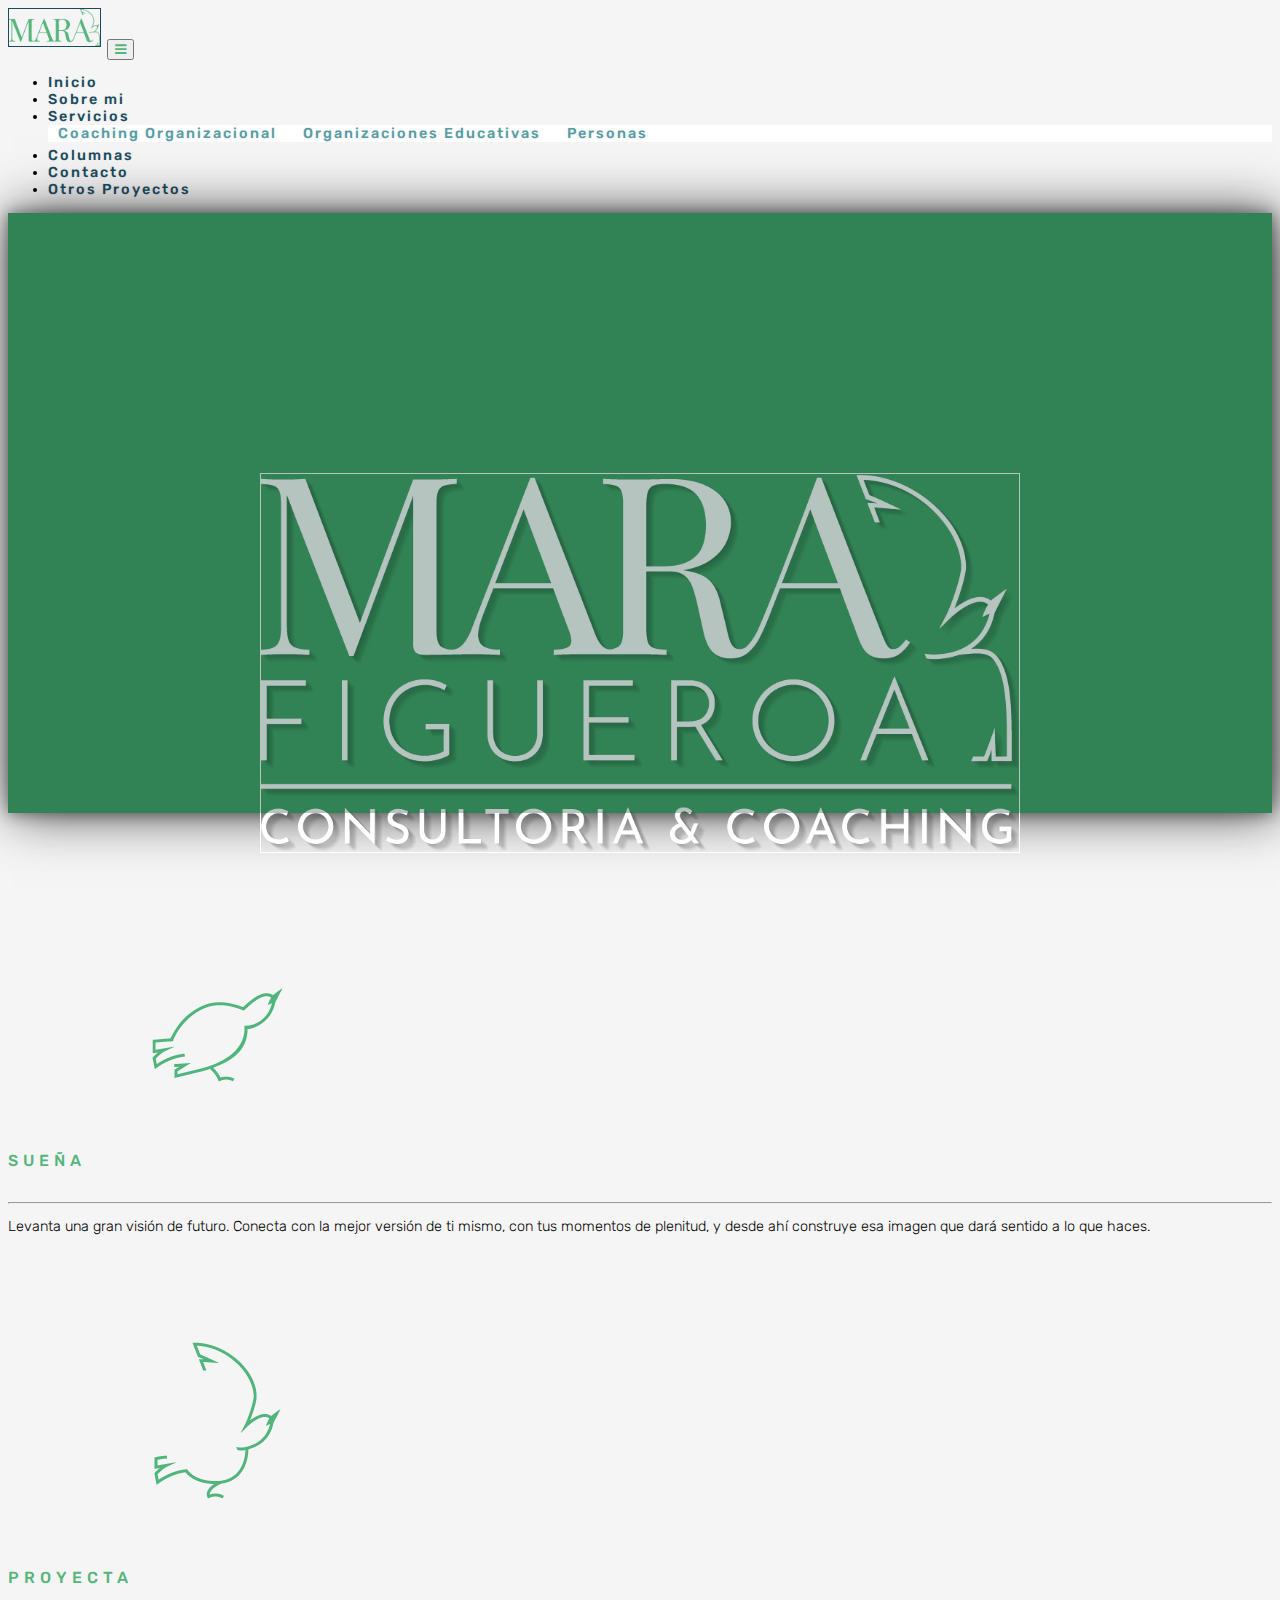
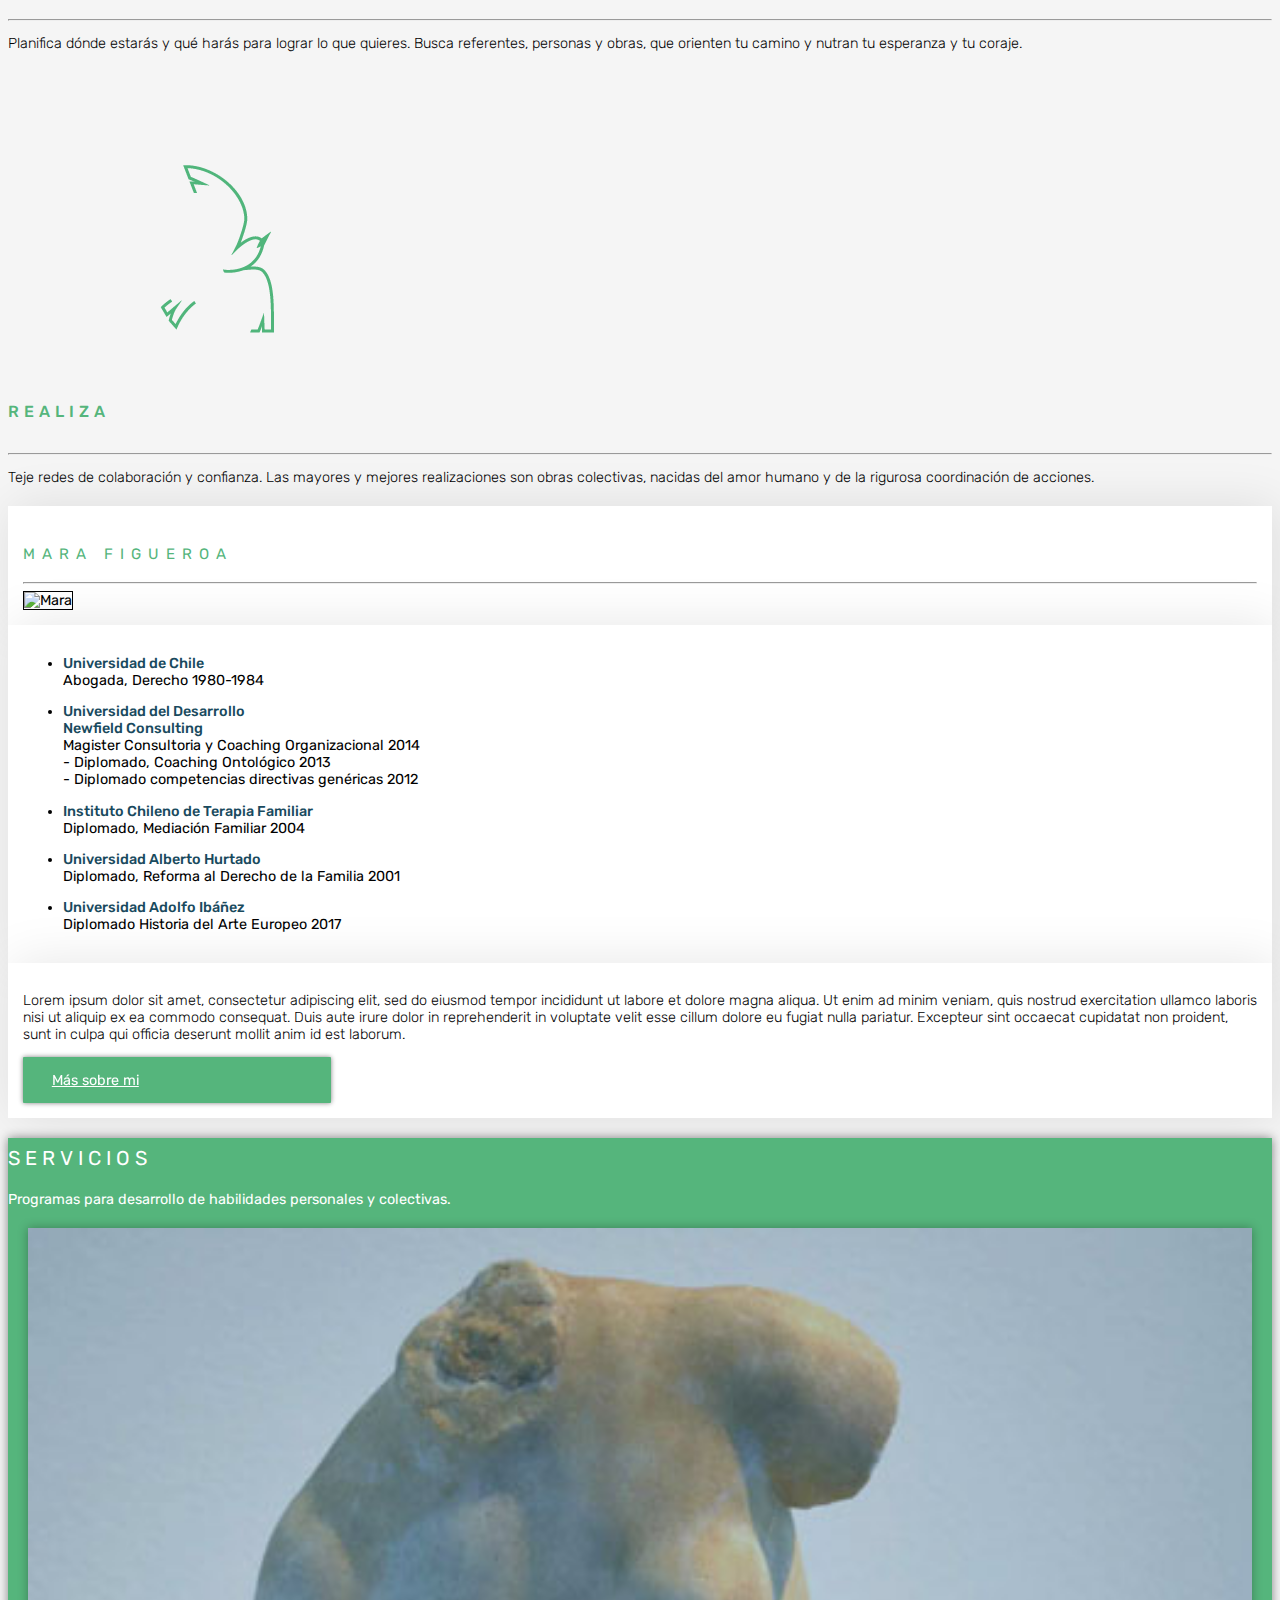
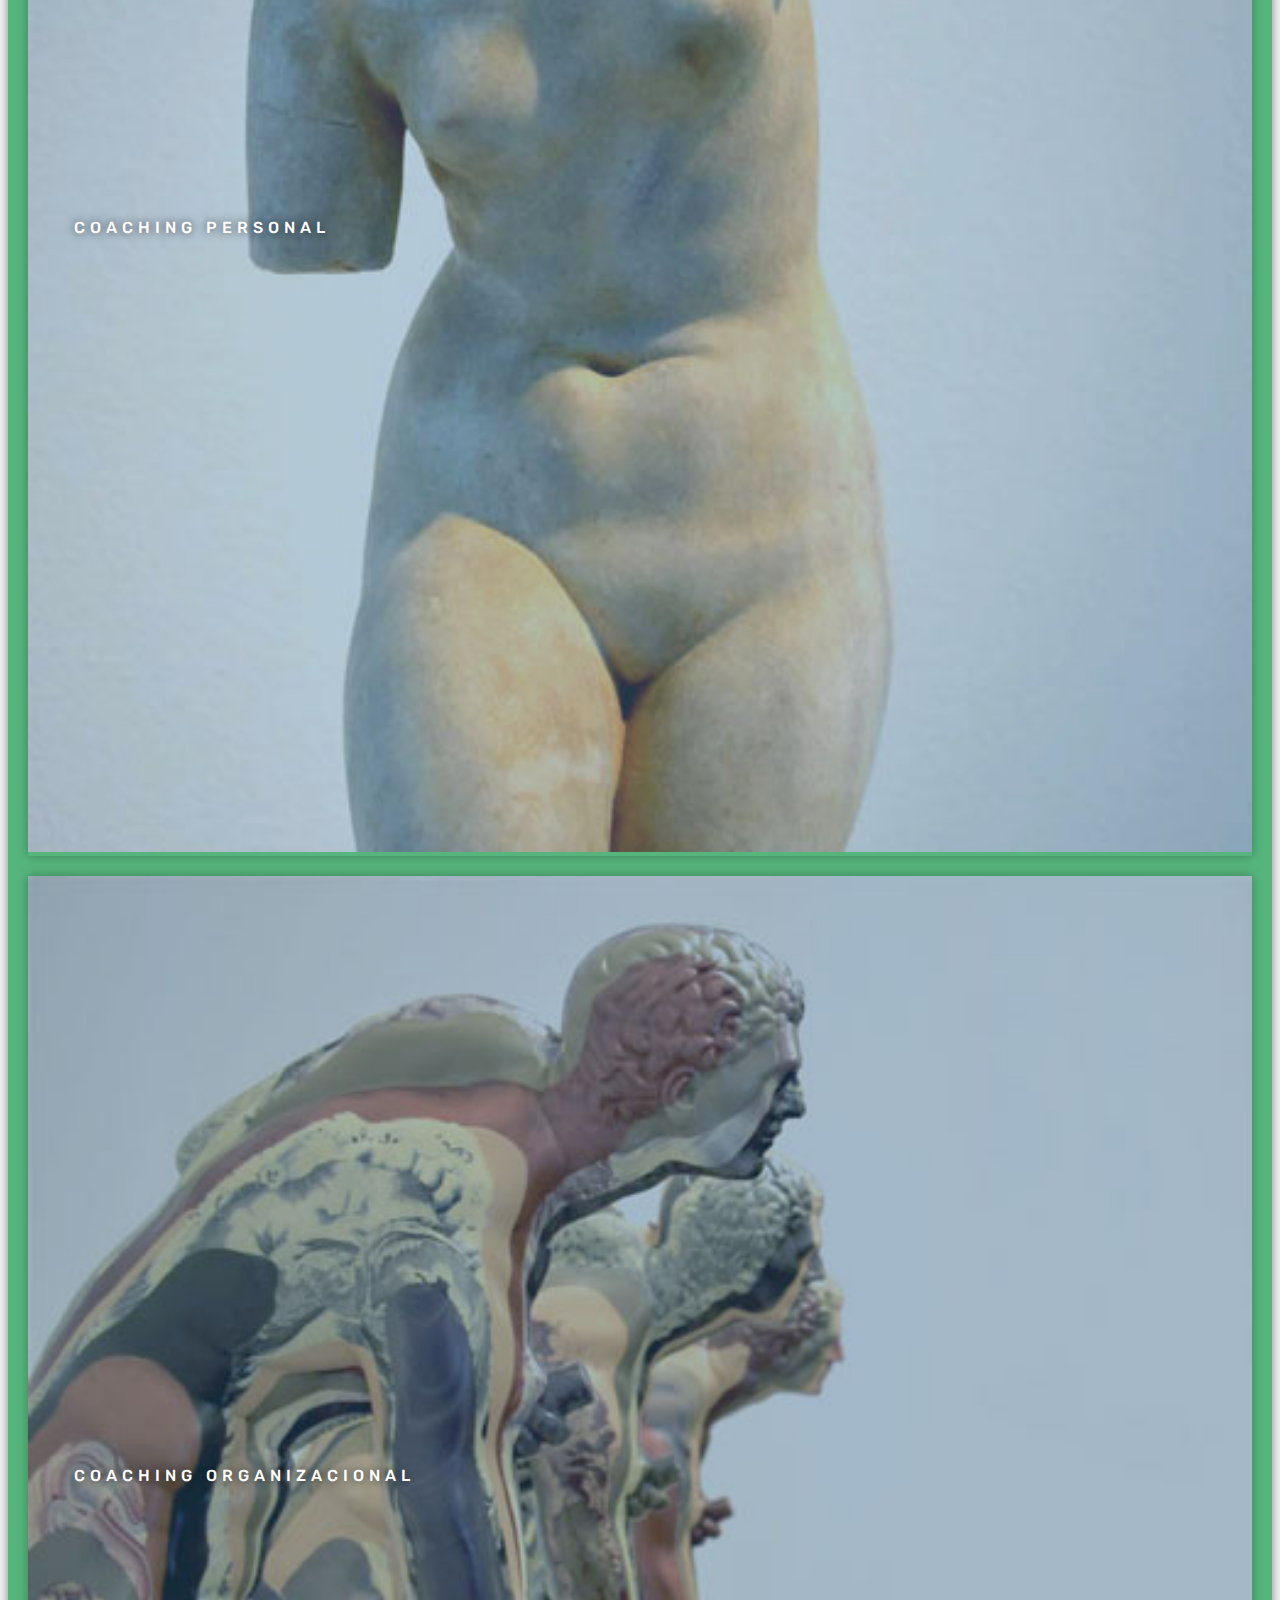
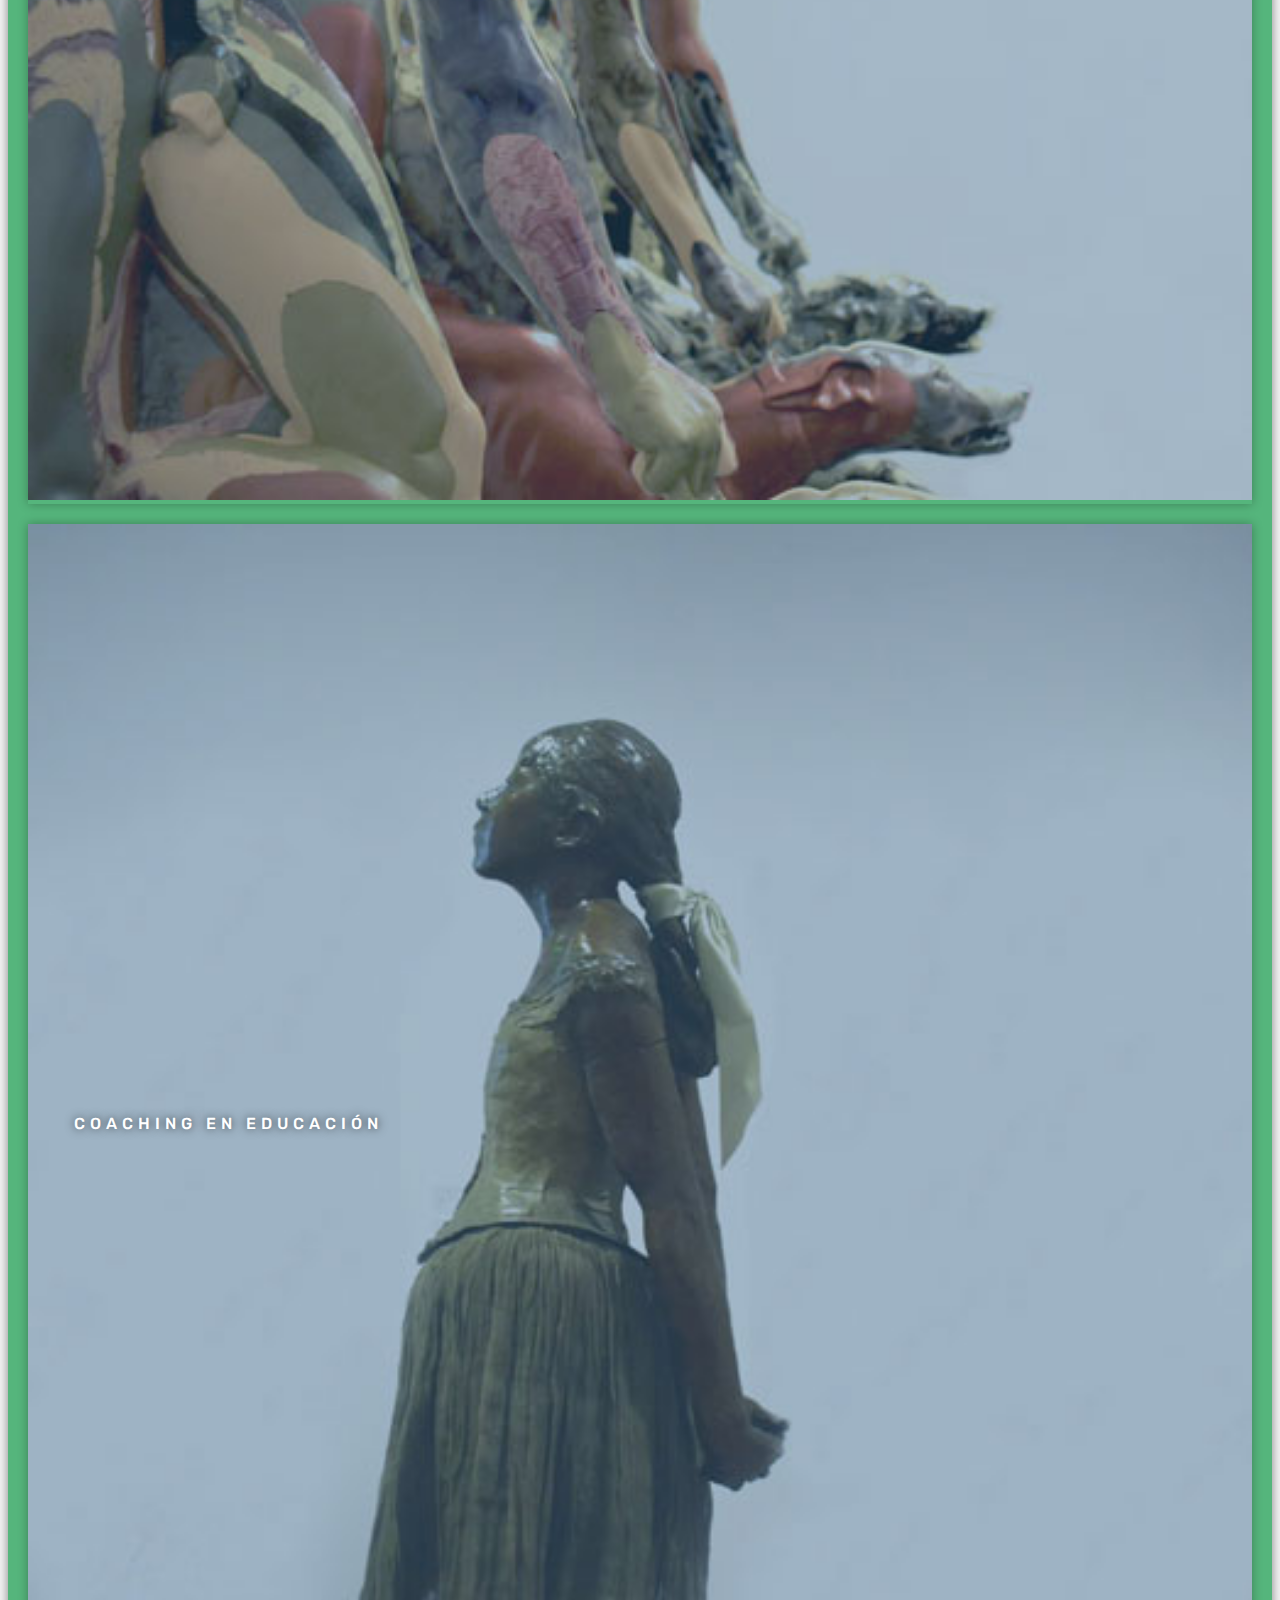
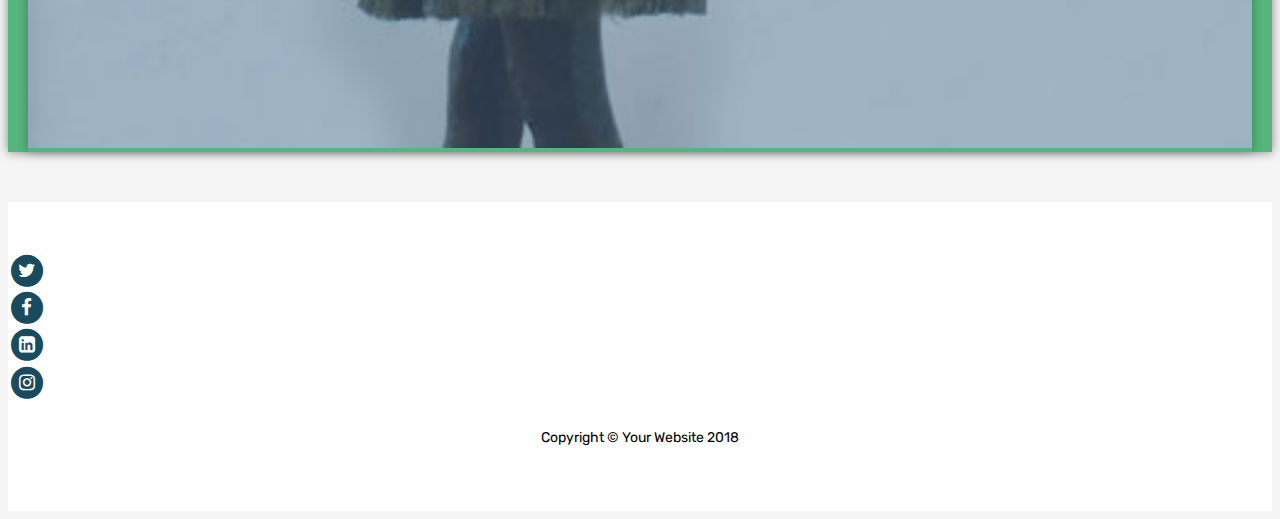
==== index.html @ 0c25e63d "Add files via upload" ====
<!doctype html>
<html lang="en">
  <head>
    <!-- Required meta tags -->
    <meta charset="utf-8">
    <meta name="viewport" content="width=device-width, initial-scale=1, shrink-to-fit=no">

    <!-- Bootstrap CSS -->
    <link rel="stylesheet" href="https://stackpath.bootstrapcdn.com/bootstrap/4.1.2/css/bootstrap.min.css" integrity="sha384-Smlep5jCw/wG7hdkwQ/Z5nLIefveQRIY9nfy6xoR1uRYBtpZgI6339F5dgvm/e9B" crossorigin="anonymous">
    <link rel="stylesheet" href="style.css">

<link href="vendor/font-awesome/css/font-awesome.min.css" rel="stylesheet" type="text/css">
    <title>Mara Figueroa Coaching</title>
  </head>
  <body>

    <!-- Navigation -->
    <nav class="navbar navbar-expand-lg fixed-top  " id="mainNav">
      <div class="container">
        <a class="navbar-brand" href="index.html"><img src="img/logo2.png" border="1" alt="Mara" width=90.56px height=36.75px></a>
        <button class="navbar-toggler navbar-toggler-right" type="button" data-toggle="collapse" data-target="#navbarResponsive" aria-controls="navbarResponsive" aria-expanded="false" aria-label="Toggle navigation">

          <i class="fa fa-bars"></i>
        </button>
        <div class="collapse navbar-collapse justify-content-center" id="navbarResponsive">
          <ul class="navbar-nav ml-auto">
            <li class="nav-item cl-effect-4"   >
              <a class="nav-link js-scroll-trigger" href="#Home">Inicio</a>
            </li>
            <li class="nav-item cl-effect-4"  >
              <a class="nav-link "  href="about.html">Sobre mi</a>
            </li>

     <li class="nav-item dropdown">
       <a class="nav-link dropdown-toggle" href="#" id="navbarDropdownMenuLink" role="button" data-toggle="dropdown" aria-haspopup="true" aria-expanded="false">
         Servicios
       </a>
       <div class="dropdown-menu" aria-labelledby="navbarDropdownMenuLink">
         <a class="dropdown-item" href="#">&nbsp Coaching Organizacional &nbsp</a>
         <a class="dropdown-item" href="#">&nbsp Organizaciones Educativas &nbsp</a>
         <a class="dropdown-item" href="#">&nbsp Personas &nbsp</a>
       </div>
     </li>
            <li class="nav-item cl-effect-4">
              <a class="nav-link" href="post.html">Columnas</a>
              <li class="nav-item cl-effect-4">
                <a class="nav-link" href="contact.html">Contacto</a>
                <li class="nav-item cl-effect-4">
                  <a class="nav-link "  href="#">Otros Proyectos</a>
                </li>
            </li>
          </ul>
        </div>
      </div>
    </nav>

    <!-- Page Header -->
    <header class="masthead" style="background-image: url('img/portada.jpg')" id="Home">
      <div class="overlay"></div>
      <div class="container">
        <div class="row">

          <div class="col-lg-4 col-sm-6 col-header">
            <div class="site-heading">
<img class="sr-button"src="img/logo.png" border="1" alt="Mara" width="60%" height="60%">



            </div>

          </div>
        </div>

      </div>
    </header>

    <!-- Main Content -->

    <!-- Conceptos Clave-->
      <div class="container">
            <div class="row">
                  <div class="col-lg-12 col-md-10 mx-auto">
            <div class="card-group">
                  <div class="card text-center border-white">
                  <img class="card-img-top sr-icons" src="img/suprore-01.png" alt="Card image cap">
                  <div class="card-body">
                    <h4 class="card-title">Sueña</h4><hr>
                    <p class="card-text">Levanta una gran visión de futuro. Conecta con la mejor versión de ti mismo, con tus momentos de plenitud, y desde ahí construye esa imagen que dará sentido a lo que haces.</p>
                  </div>
                </div>


                  <div class="card text-center border-white" >
                  <img class="card-img-top sr-icons" src="img/suprore-03.png" alt="Card image cap">
                  <div class="card-body">
                    <h4 class="card-title">Proyecta</h4><hr>
                    <p class="card-text">Planifica dónde estarás y qué harás para lograr lo que quieres. Busca referentes, personas y obras, que orienten tu camino y nutran tu esperanza y tu coraje.</br> &nbsp </p>
                  </div>
                </div>


                  <div class="card text-center border-white" >
                  <img class="card-img-top sr-icons" src="img/suprore-02.png" alt="Card image cap">
                  <div class="card-body">
                    <h4 class="card-title">Realiza</h4><hr>
                    <p class="card-text">Teje redes de colaboración y confianza. Las mayores y mejores realizaciones son obras colectivas, nacidas del amor humano y de la rigurosa coordinación de acciones.</p>

                </div>
                  </div>
                </div>
              </div>
              </div>
        </div>


<!-- Presentación Personal-->
    <div class="container" >
      <div class="row">

          <div class="col-lg-4 col-md-10 mx-auto  sr-icon col-shadowed"><h2>Mara Figueroa</h2><hr>
              <img src="img/Mara.png" border="1" alt="Mara" width=352px height=506px>
          </div>
          <div class="col-lg-4 col-md-10 mx-auto  sr-icon col-shadowed">

            <ul class="list-group list-group-flush">
      <li class="list-group-item bg-transparent"><p class="listtitle">Universidad de Chile</p>
    Abogada, Derecho 1980-1984
      </li>
      <li class="list-group-item"><p class="listtitle">Universidad del Desarrollo </br>Newfield Consulting</p>
      Magister Consultoria y Coaching Organizacional 2014 </br>- Diplomado, Coaching Ontológico 2013</br>- Diplomado competencias directivas genéricas 2012
      </li>
      <li class="list-group-item bg-transparent"><p class="listtitle">Instituto Chileno de Terapia Familiar</p>Diplomado, Mediación Familiar 2004</li>
      <li class="list-group-item bg-transparent"><p class="listtitle">Universidad Alberto Hurtado</p>Diplomado, Reforma al Derecho de la Familia 2001
      </li>
<li class="list-group-item bg-transparent"><p class="listtitle">Universidad Adolfo Ibáñez</p>Diplomado Historia del Arte Europeo 2017  </li>
      </ul>
      </div>
          <div class="col-lg-4 col-md-10 mx-auto  sr-icon col-shadowed">


              <p style="font-weight:300;">Lorem ipsum dolor sit amet, consectetur adipiscing elit, sed do eiusmod tempor incididunt ut labore et dolore magna aliqua. Ut enim ad minim veniam, quis nostrud exercitation ullamco laboris nisi ut aliquip ex ea commodo consequat. Duis aute irure dolor in reprehenderit in voluptate velit esse cillum dolore eu fugiat nulla pariatur. Excepteur sint occaecat cupidatat non proident, sunt in culpa qui officia deserunt mollit anim id est laborum.
        </p>  <a class="btn button button--wapasha button--text-thick button--inverted" href="about.html" role="button">Más sobre mi</a>

          </div>
        </div>
      </div>

      <!-- Servicios -->


      <div class="jumbotron jumbotron-fluid">
        <div class="container">
          <h1 class="display-4">Servicios</h1>
          <p class="lead">Programas para desarrollo de habilidades personales y colectivas.</p>
          <div class="row">

              <div class="container">

                <div class="row ">
                  <div class="col-lg-4">
                    <a class="portfolio-item sr-icon" href="#">
                      <span class="caption">
                        <span class="caption-content">
                            <h4>Coaching Personal</h4>
                        </span>
                      </span>
                      <img class="img-fluid" src="img/2b.jpg" width="100%"alt="">
                    </a>
                  </div>
                  <div class="col-lg-4">
                    <a class="portfolio-item sr-icon" href="#">
                      <span class="caption">
                        <span class="caption-content">
                          <h4>Coaching Organizacional</h4>
                        </span>
                      </span>
                      <img class="img-fluid" src="img/1a.jpg" width="100%"alt="">
                    </a>
                  </div>

                  <div class="col-lg-4">
                    <a class="portfolio-item sr-icon" href="#">
                      <span class="caption">
                        <span class="caption-content">
                          <h4 >Coaching en Educación</h4>
                        </span>
                      </span>
                      <img class="img-fluid" src="img/3c.jpg" width="100%"alt="">
                    </a>
                  </div>
                  </div>
                </div>
              </div>



          </div>
        </div>
      </div>

<!-- Footer -->
<footer>
      <div class="container">
        <div class="row">
          <div class="col-lg-8 col-md-10 mx-auto">
            <ul class="list-inline text-center">
              <li class="list-inline-item">
                <a href="#">
                  <span class="fa-stack fa-lg  sr-contact">
                    <i class="fa fa-circle fa-stack-2x"></i>
                    <i class="fa fa-twitter fa-stack-1x fa-inverse"></i>
                  </span>
                </a>
              </li>
              <li class="list-inline-item">
                <a href="#">
                  <span class="fa-stack fa-lg  sr-contact">
                    <i class="fa fa-circle fa-stack-2x "></i>
                    <i class="fa fa-facebook fa-stack-1x fa-inverse"></i>
                  </span>
                </a>
              </li>
              <li class="list-inline-item">
                <a href="#">
                  <span class="fa-stack fa-lg  sr-contact">
                    <i class="fa fa-circle fa-stack-2x"></i>
                    <i class="fa fa-linkedin-square fa-stack-1x fa-inverse"></i>
                  </span>
                </a>
              </li>
              <li class="list-inline-item">
                <a href="#">
                  <span class="fa-stack fa-lg  sr-contact">
                    <i class="fa fa-circle fa-stack-2x "></i>
                    <i class="fa fa-instagram fa-stack-1x fa-inverse "></i>
                  </span>
                </a>
              </li>
            </ul>
            <p class="copyright text-muted">Copyright &copy; Your Website 2018</p>

          </div>
        </div>
      </div>
    </footer>

    <!-- Bootstrap core JavaScript -->
    <script src="vendor/jquery/jquery.min.js"></script>
    <script src="https://cdnjs.cloudflare.com/ajax/libs/popper.js/1.14.3/umd/popper.min.js" integrity="sha384-ZMP7rVo3mIykV+2+9J3UJ46jBk0WLaUAdn689aCwoqbBJiSnjAK/l8WvCWPIPm49" crossorigin="anonymous"></script>
    <script src="https://stackpath.bootstrapcdn.com/bootstrap/4.1.3/js/bootstrap.min.js" integrity="sha384-ChfqqxuZUCnJSK3+MXmPNIyE6ZbWh2IMqE241rYiqJxyMiZ6OW/JmZQ5stwEULTy" crossorigin="anonymous"></script>

    <!-- Plugin JavaScript -->
    <script src="vendor/jquery-easing/jquery.easing.min.js"></script>
    <script src="vendor/scrollreveal/scrollreveal.min.js"></script>


    <!-- Custom scripts for this template -->
      <script src="js/creative.js"></script>

  </body>

</html>
---- style.css ----
@import url('https://fonts.googleapis.com/css?family=Rubik:300,300i,400,400i,500');


body{font-size:10.8pt;
	background:whitesmoke;
	font-family: 'Rubik', sans-serif;}

h1{font-weight: 400;letter-spacing: 5px;font-variant-caps: all-small-caps;}
h2{color:#55B57C;	font-variant-caps: all-small-caps;	letter-spacing: 7px;font-weight: 400;}
h4{color:#55B57C;	font-size: 1.6em;line-height: 25px;font-weight: 500;font-variant-caps: all-small-caps;letter-spacing: 5px}

.card p{
font-weight: 300;}
.card-group{margin-bottom: 20px;}

/* NAVBAR*/

nav img {margin-bottom: 7px}
.dropdown-menu{background-color: white;margin-bottom: 5px;}
.dropdown-menu a{color:#549DA3}
.dropdown-menu a:hover{color:#55B57C;}
nav a {
	position: relative;
	margin-right: 2px;
	margin-bottom: 0px;
	outline: none;
	color: #194A5E;
	text-decoration: none;
	letter-spacing: 2px;
	font-weight: 500;
	text-shadow: 0 0 2px rgba(0,0,0,0.1);
	-webkit-transition: all 0.4s;
	-moz-transition: all 0.4s;
	transition: all 0.4s;
}
	nav a:hover{color:#55B57C; }

.bg-mara{background-color: whitesmoke;font-size: 0.85em;
		opacity:0.95;
    box-shadow: 0px 0px 15px black;}
.bg-trans{background-color:whitesmoke;box-shadow: 0px 0px 15px black;}
.bg-trans a{margin:10px;}
.bg-trans .dropdown-item{margin:0px}
.navbar-toggler{	color: #55B57C;}
/* Effect 4: bottom border enlarge */

.cl-effect-4 a::after {
	position: absolute;
	top: 90%;
	left: 0;
	width: 100%;
	height: 4px;
	background: #194A5E;
	content: '';
	opacity: 0;
	-webkit-transition: height 0.3s, opacity 0.3s, -webkit-transform 0.3s;
	-moz-transition: height 0.3s, opacity 0.3s, -moz-transform 0.3s;
	transition: height 0.3s, opacity 0.3s, transform 0.3s;
	-webkit-transform: translateY(-8px);
	-moz-transform: translateY(-8px);
	transform: translateY(-8px);
}
.cl-effect-4 a:hover::after,
.cl-effect-4 a:focus::after {
	height: 2px;
	opacity: 0.5;
	-webkit-transform: translateY(0px);
	-moz-transform: translateY(0px);
	transform: translateY(0px);
}



/* HEADER*/
header.masthead {
  margin-bottom: 20px;
  background: no-repeat bottom center;
  background-color: #868e96;
  background-attachment: scroll;
  position: relative;
	background-blend-mode: overlay ;
  -webkit-background-size: cover;
  -moz-background-size: cover;
  -o-background-size: cover;
  background-size: cover;
	box-shadow: 0px 0px 15px gray;
}
.col-header{background-color:rgba(65,161,104,0.98);box-shadow: 5px 0px 50px rgba(22,22,22,0.8);height: 450px}
header.masthead .overlay {
  position: absolute;
  top: 0;
  left: 0;
  height: 100%;
  width: 100%;
  background-color: #093D27;
  opacity: 0.3;}
header.masthead .page-heading,
header.masthead .post-heading,
header.masthead .site-heading {
  padding: 225px 0 150px;
  color: white;}
header.masthead .site-heading h4 {margin-top: 10px;font-weight: 300;
color:white;opacity:0.5;}
header.masthead .site-heading
{text-align: center;}
@media only screen and (min-width: 768px) {
	div.col-header{height:600px}
	header.masthead .site-heading h4 {font-weight: 500;}
	header.masthead{background: no-repeat top center;background-attachment: fixed;  background-color: #868e96;}
  header.masthead .site-heading {padding: 260px 0;}
}



/* JUMBOTRON*/
.jumbotron {
  margin-bottom: 50px;
  background: no-repeat bottom center;
  background-color: #55B57C;
	background-blend-mode: hard-light ;
	color:white;
	background-attachment: fixed;
  position: relative;
  -webkit-background-size: cover;
  -moz-background-size: cover;
  -o-background-size: cover;
  background-size: cover;
	box-shadow: 0px 0px 10px gray;
}
.jumbotron h1{color: white}


/* FOOTER*/
footer {background: white; margin-top: 50px;font-size: 14px;
  padding: 50px 0 65px;
}
footer i{color:#194A5E;-webkit-transition: all 0.2s;
-moz-transition: all 0.2s;
transition: all 0.2s}
footer i:hover{color:#55B57C;
	-webkit-transition: all 0.2s;
	-moz-transition: all 0.2s;
	transition: all 0.2s;}
footer .list-inline {
  margin: 0;
  padding: 0;}
footer .copyright {
	margin-top: 2em;
  margin-bottom: 0;
  text-align: center;}

.derechos {font-size:8px; text-align: center;opacity: 0.1; color: gray;}
.derechos:hover{opacity: 0.3;text-decoration: none;}


/* Wapasha */

/* Common button styles */
.button {
	float: inherit;
	min-width: 150px;
	max-width: 250px;
	display: block;
	padding: 1em 2em;
	border-radius: 1px;
	border: none;
	background: none;
	color: inherit;
	vertical-align: middle;
	position: relative;
	z-index: 1;
	-webkit-backface-visibility: hidden;
	-moz-osx-font-smoothing: grayscale;
}
.button:focus {
	outline: none;
}
.button > span {
	vertical-align: middle;
}
.button.button--wapasha {
	background: #37474f;
	color: #fff;
	-webkit-transition: background-color 0.3s, color 0.3s;
	transition: background-color 0.3s, color 0.3s;
}
.button--wapasha.button--inverted {	box-shadow: 0px 0px 5px gray;
	background: #55B57C;
	color: white;
}
.button--wapasha::before {
	content: '';
	position: absolute;
	top: 0;
	left: 0;
	width: 100%;
	height: 100%;
	border: 2px solid #194A5E;
	z-index: -1;
	border-radius: inherit;
	opacity: 0;
	-webkit-transform: scale3d(0.6, 0.6, 1);
	transform: scale3d(0.6, 0.6, 1);
	-webkit-transition: -webkit-transform 0.3s, opacity 0.3s;
	transition: transform 0.3s, opacity 0.3s;
	-webkit-transition-timing-function: cubic-bezier(0.75, 0, 0.125, 1);
	transition-timing-function: cubic-bezier(0.75, 0, 0.125, 1);
}

.button--wapasha.button--inverted:hover {box-shadow: 0px 0px 10px rgba(0,0,0,0);
	background-color: rgba(0,0,0,0);
	color: #55B57C;
}
.button--wapasha:hover::before {
	-webkit-transform: scale3d(1, 1, 1);
	transform: scale3d(1, 1, 1);
	opacity: 0.5;
}

/* PORTFOLIO*/
.portfolio-item {
  display: block;
	box-shadow: 0px 0px 10px rgba(0,0,0,0.3);
  position: relative;
  overflow: hidden;
  max-width: 530px;
  margin: auto auto 1rem;
}

.portfolio-item .caption {
  display: flex;
  height: 100%;
  width: 100%;
  background-color: rgba(33, 37, 41, 0);
  position: absolute;
  top: 0;
  bottom: 0;
  z-index: 1;
}
.portfolio-item .caption .caption-content {
  color: #fff;
  margin: auto 2rem 2rem;
}
.portfolio-item .caption .caption-content h4 {margin:14px;color:white;text-shadow: 0 0 10px rgba(0,0,0,0.7);
}

@media (min-width: 992px) {
  .portfolio-item {	border: 0px solid rgba(255,255,255,0);
		box-shadow: 0px 0px 10px rgba(0,0,0,0.3);
    max-width: none;
    margin: 20px;		-webkit-transition: all 0.3s;
			-moz-transition: all 0.3s;
			transition: all 0.3s;
  }
	.portfolio-item:hover .caption .caption-content h4 {transition: opacity 0.3s; color:#55B57C;	text-shadow: 0 0 10px rgba(0,0,0,0);
	}
	.portfolio-item:hover{	border: 2px solid rgba(25,74,94,0.4) ;margin: 0px;box-shadow: 0px 0px 10px rgba(0,0,0,0);
		-webkit-transition: all 0.2s;
	-moz-transition: all 0.2s;
	transition: all 0.2s;}
  .portfolio-item .caption {
    -webkit-transition: -webkit-clip-path 0.3s, background-color 0.3s;
    -webkit-clip-path: inset(0px);
    clip-path: inset(0px);
  }

  .portfolio-item .caption .caption-content {
    transition: opacity 0.3s;
		text-align: center;
		color:white;
		position: absolute;
		align-self:center;
	}

  .portfolio-item img {
    -webkit-transition: -webkit-clip-path 0.3s;
    -webkit-clip-path: inset(-1px);
    clip-path: inset(-1px);
  }
  .portfolio-item:hover img {
    -webkit-clip-path: inset(2rem);
    clip-path: inset(2rem);
  }
  .portfolio-item:hover .caption {
    background-color: rgba(255, 255, 255, 0.8);
    -webkit-clip-path: inset(2rem);
    clip-path: inset(2rem);
  }
}
.col-shadowed{background-color:rgba(255,255,255,1);box-shadow: 5px 0px 50px rgba(22,22,22,0.1);align-self: center;padding: 15px;}
.listtitle{color:#194A5E;font-weight:500;margin-bottom: 0px}
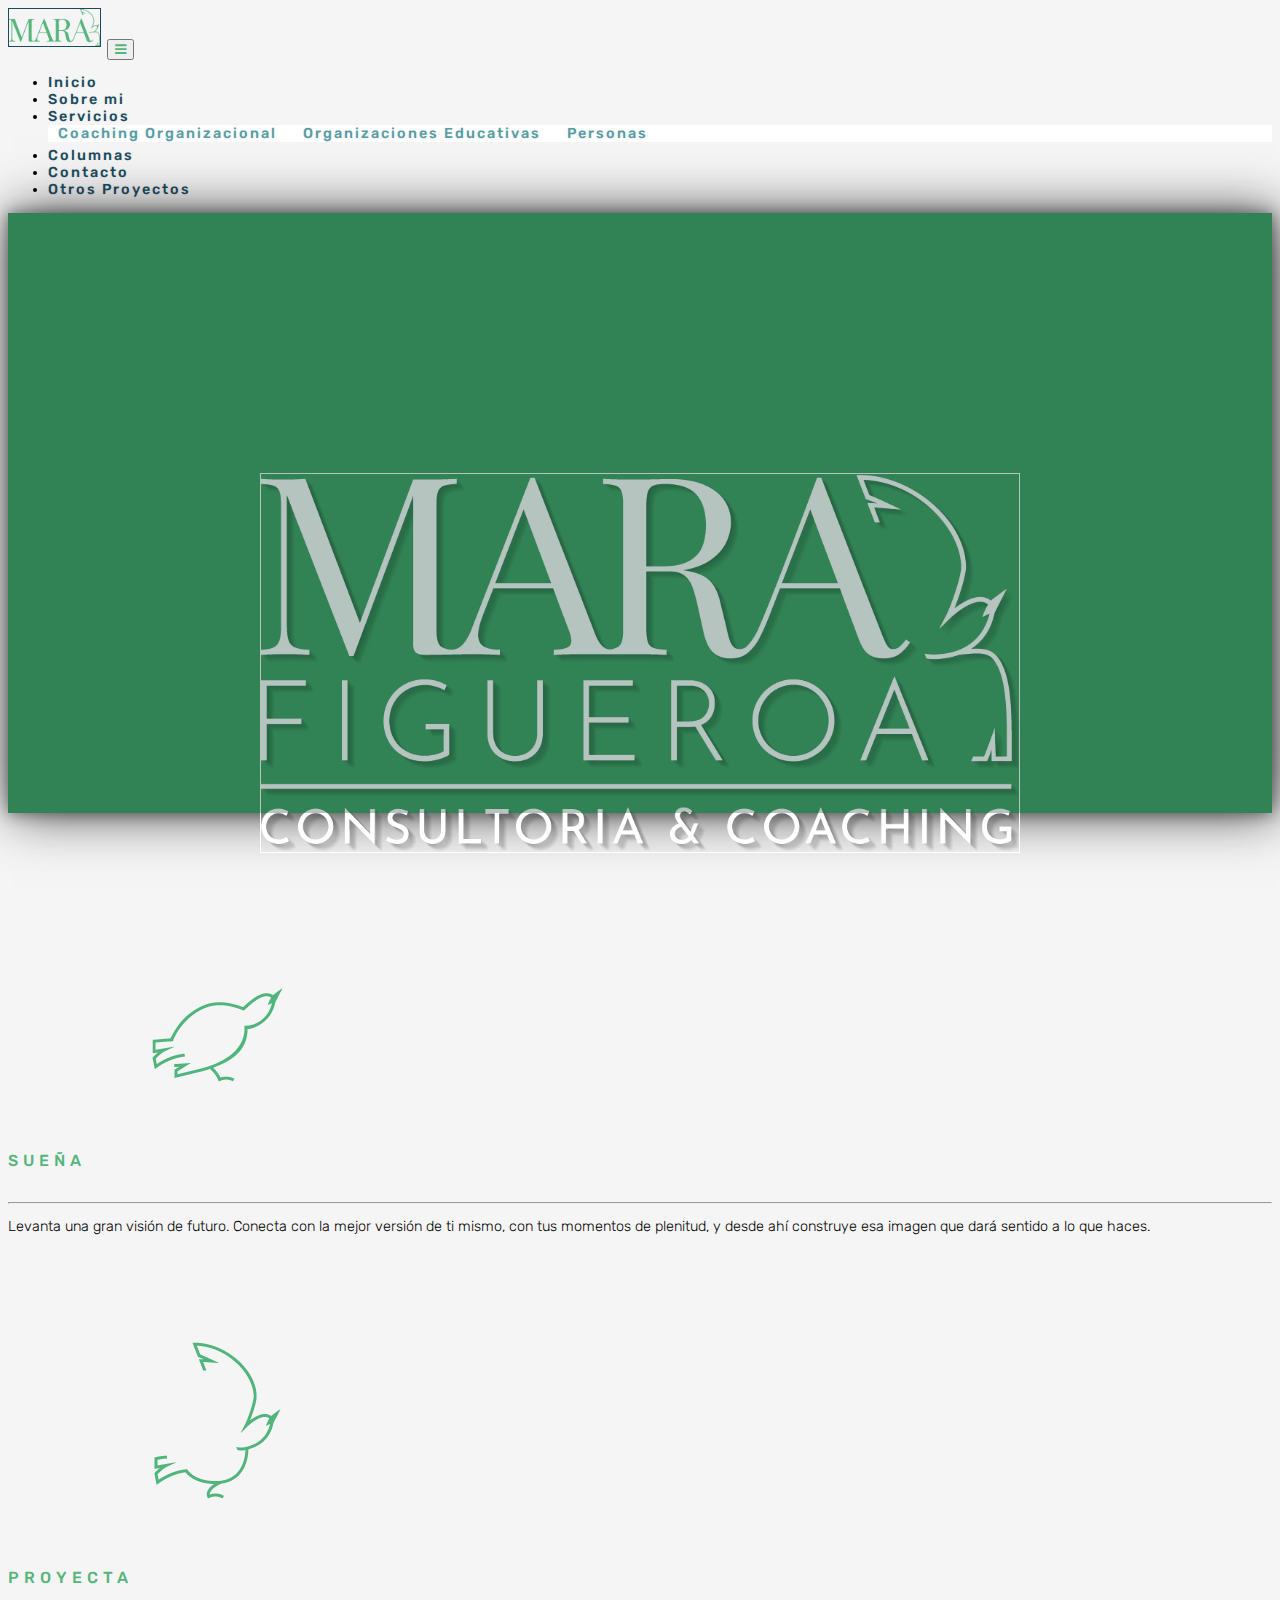
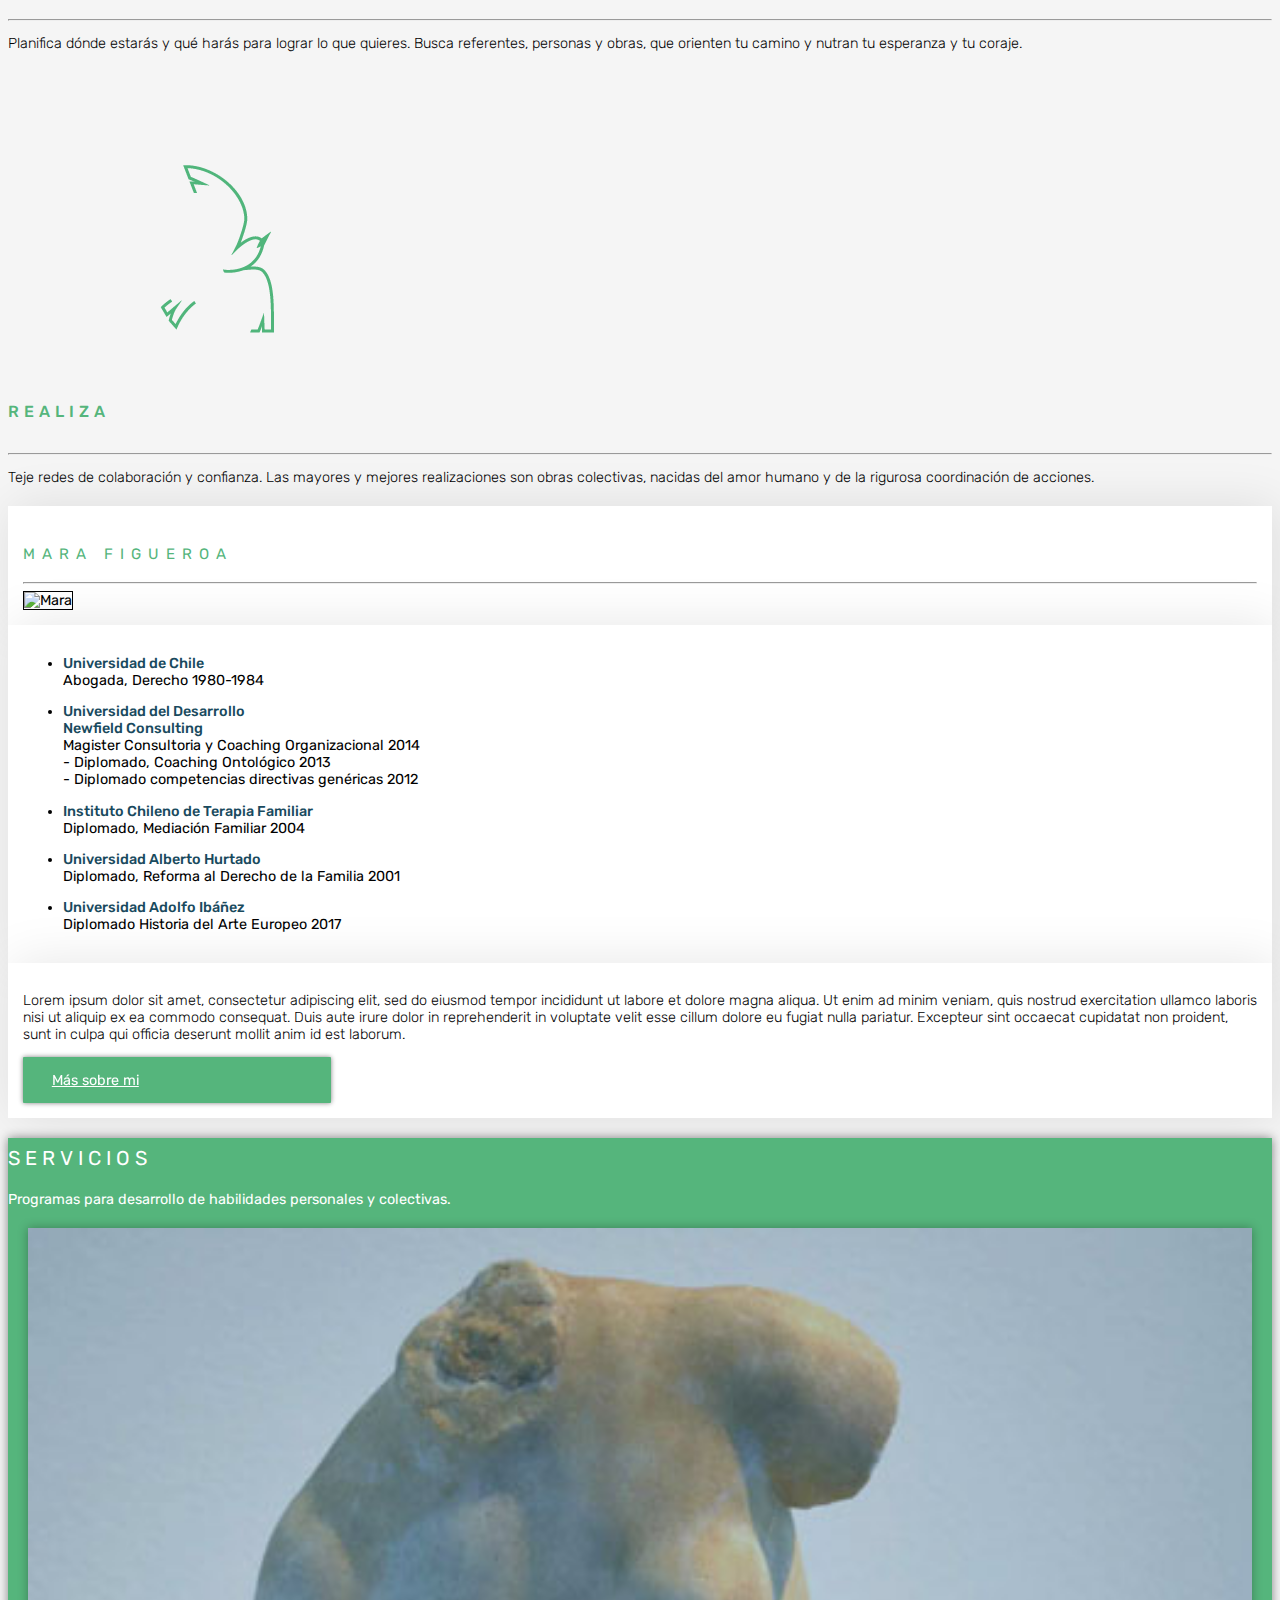
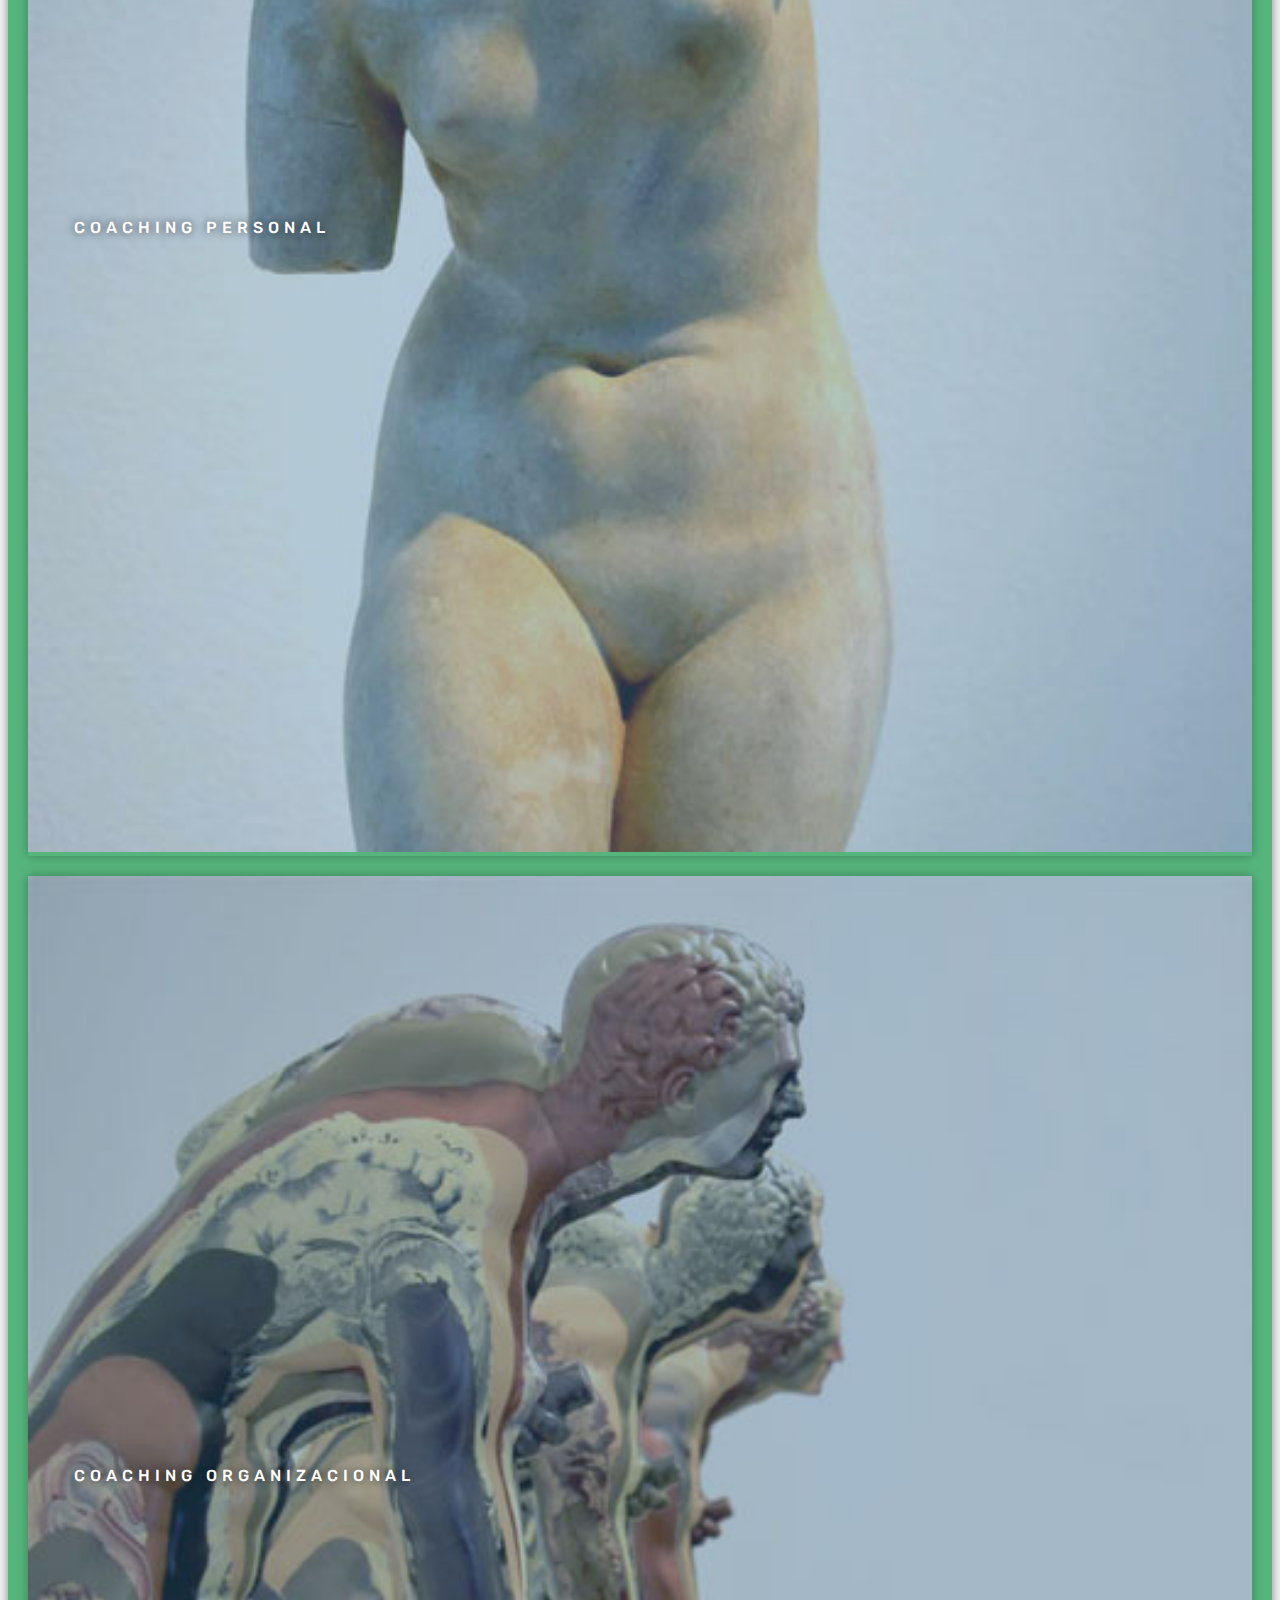
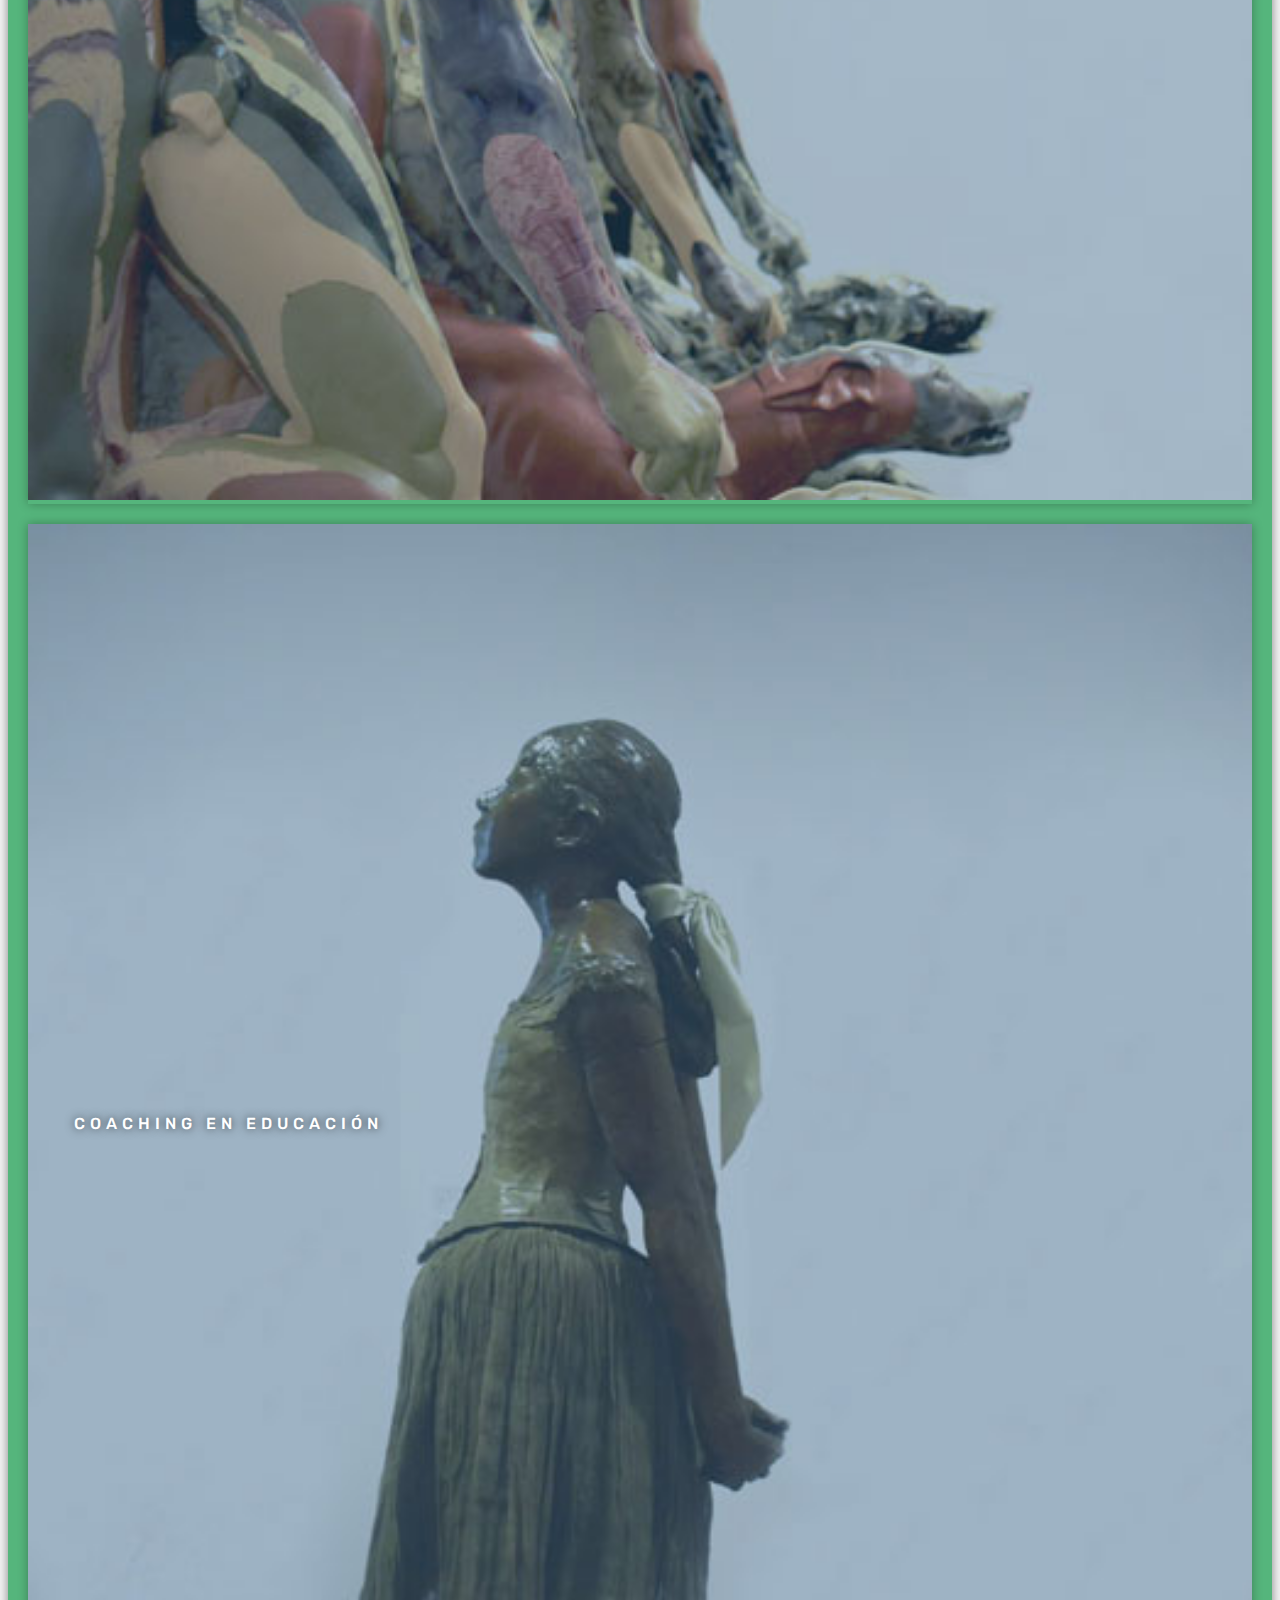
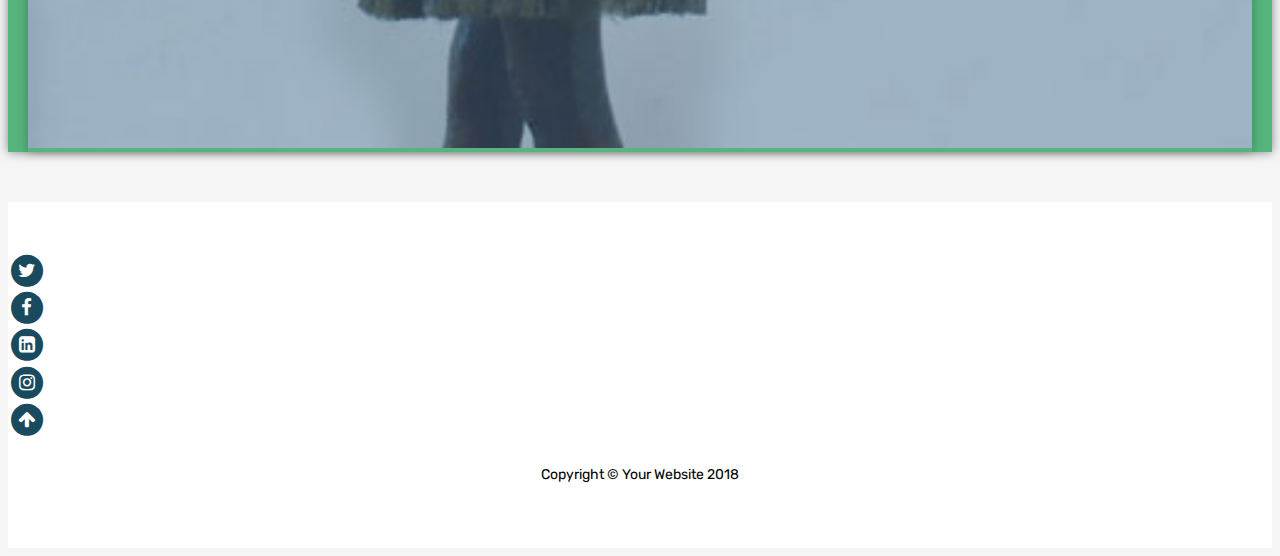
==== commit a2bb0777: "Add files via upload" ====
--- a/index.html
+++ b/index.html
@@ -157,7 +157,7 @@
               <div class="container">
 
                 <div class="row ">
-                  <div class="col-lg-4">
+                  <div class="col-lg-4 col-md-10 mx-auto">
                     <a class="portfolio-item sr-icon" href="#">
                       <span class="caption">
                         <span class="caption-content">
@@ -167,7 +167,7 @@
                       <img class="img-fluid" src="img/2b.jpg" width="100%"alt="">
                     </a>
                   </div>
-                  <div class="col-lg-4">
+                  <div class="col-lg-4 col-md-10 mx-auto">
                     <a class="portfolio-item sr-icon" href="#">
                       <span class="caption">
                         <span class="caption-content">
@@ -178,7 +178,7 @@
                     </a>
                   </div>
 
-                  <div class="col-lg-4">
+                  <div class="col-lg-4 col-md-10 mx-auto">
                     <a class="portfolio-item sr-icon" href="#">
                       <span class="caption">
                         <span class="caption-content">
@@ -237,6 +237,13 @@
                 </a>
               </li>
             </ul>
+            <li class=" list-inline text-center">
+            <a class="js-scroll-trigger" href="#Home">
+              <span class="fa-stack fa-lg text">
+                <i class="fa fa-circle fa-stack-2x "></i>
+                <i class="fa fa-arrow-up fa-stack-1x fa-inverse"></i>
+              </span>
+            </a></li>
             <p class="copyright text-muted">Copyright &copy; Your Website 2018</p>
 
           </div>
--- a/style.css
+++ b/style.css
@@ -85,7 +85,7 @@
   background-size: cover;
 	box-shadow: 0px 0px 15px gray;
 }
-.col-header{background-color:rgba(65,161,104,0.98);box-shadow: 5px 0px 50px rgba(22,22,22,0.8);height: 450px}
+.col-header{background-color:rgba(65,161,104,0.5);box-shadow: 5px 0px 50px rgba(22,22,22,0.8);height: 450px}
 header.masthead .overlay {
   position: absolute;
   top: 0;
@@ -104,7 +104,7 @@
 header.masthead .site-heading
 {text-align: center;}
 @media only screen and (min-width: 768px) {
-	div.col-header{height:600px}
+	div.col-header{height:600px;background-color:rgba(65,161,104,0.98)}
 	header.masthead .site-heading h4 {font-weight: 500;}
 	header.masthead{background: no-repeat top center;background-attachment: fixed;  background-color: #868e96;}
   header.masthead .site-heading {padding: 260px 0;}
@@ -177,12 +177,6 @@
 }
 .button > span {
 	vertical-align: middle;
-}
-.button.button--wapasha {
-	background: #37474f;
-	color: #fff;
-	-webkit-transition: background-color 0.3s, color 0.3s;
-	transition: background-color 0.3s, color 0.3s;
 }
 .button--wapasha.button--inverted {	box-shadow: 0px 0px 5px gray;
 	background: #55B57C;
